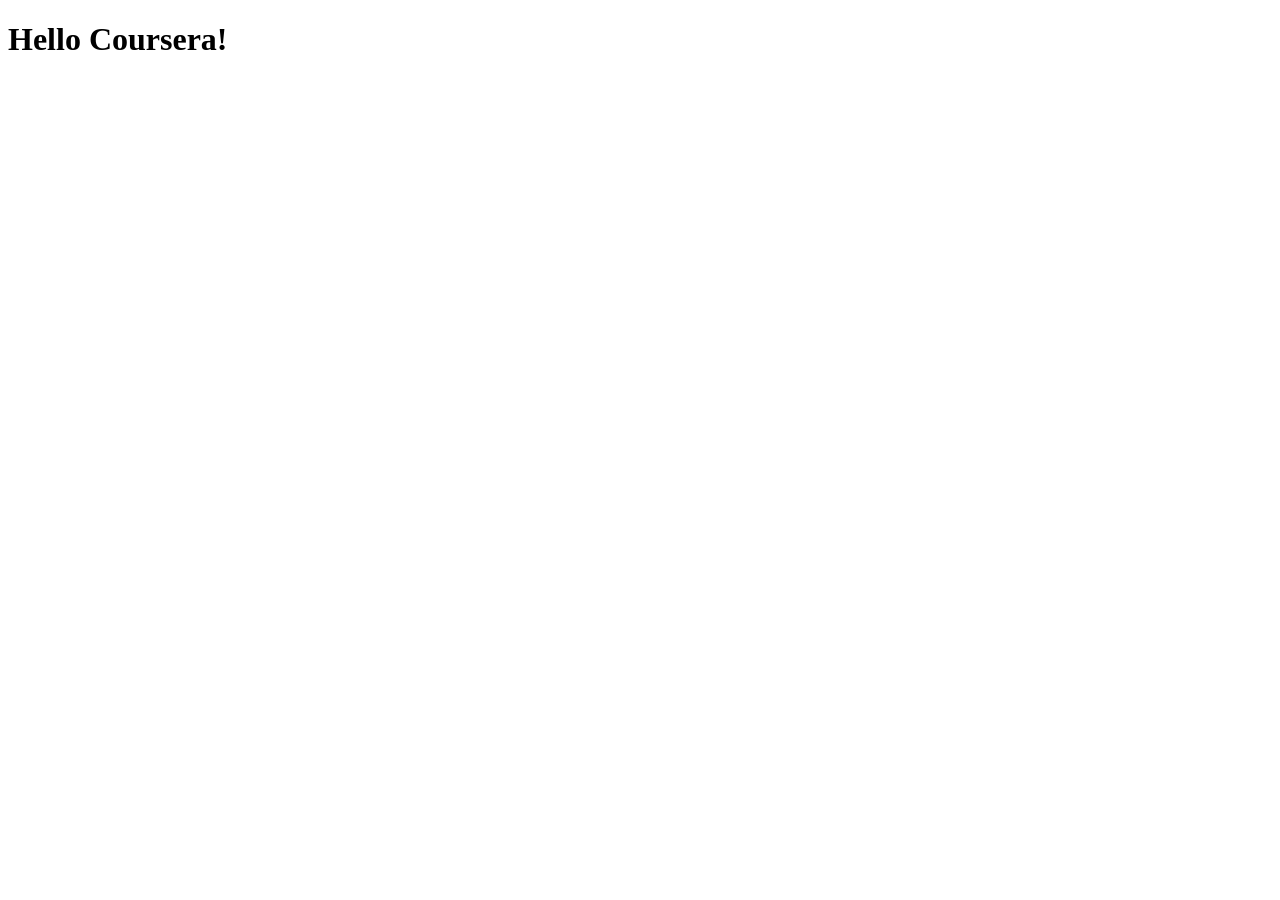
==== site/index.html @ 26d2d3ed "My first page" ====
<!DOCTYPE html>
<html lang="en">
<head>
    <meta charset="UTF-8">
    <meta name="viewport" content="width=device-width, initial-scale=1.0">
    <title>Hello Coursera!</title>
</head>
<body>
   <h1>Hello Coursera!</h1> 
</body>
</html>
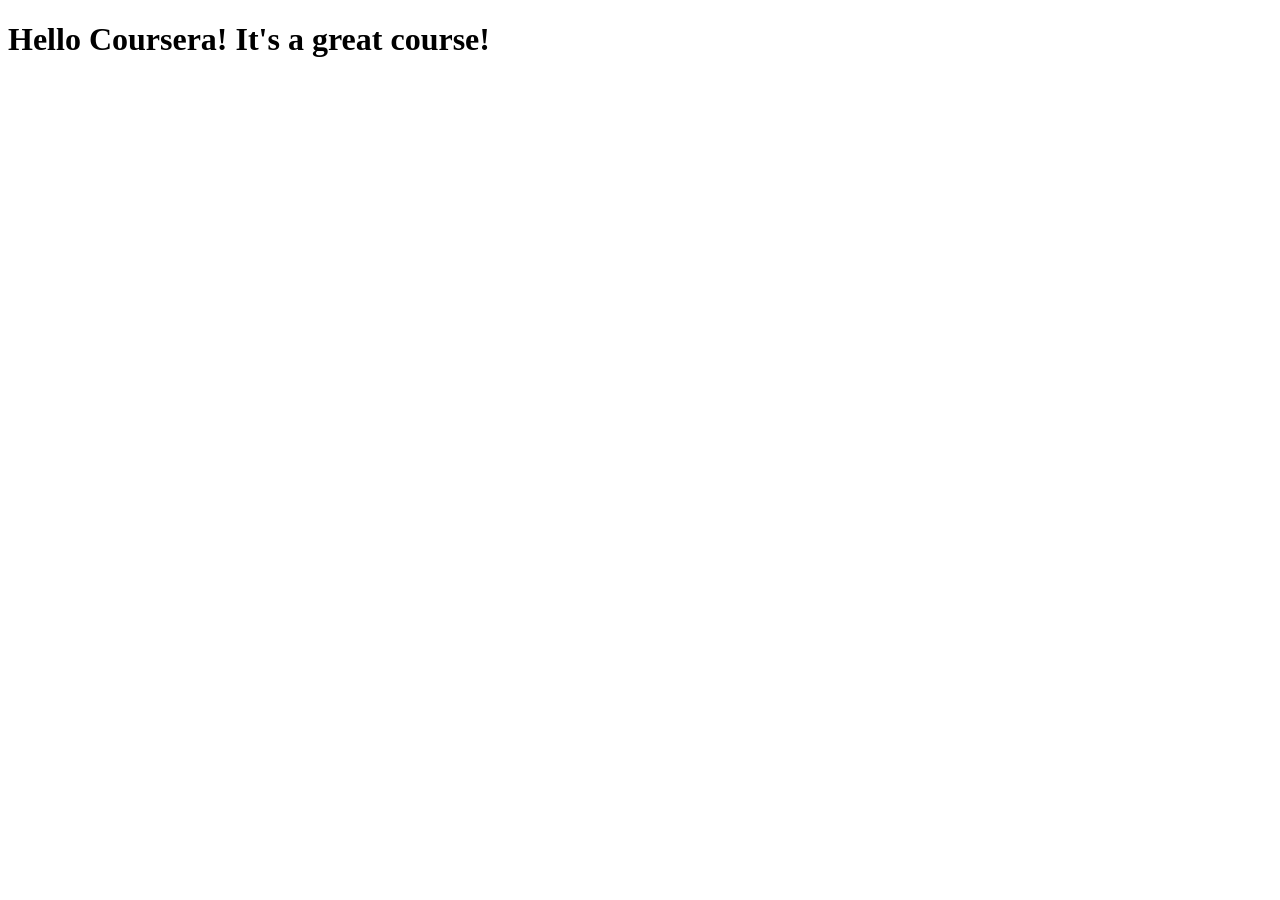
==== commit 179356de: "Small addition to our page content" ====
--- a/site/index.html
+++ b/site/index.html
@@ -6,6 +6,6 @@
     <title>Hello Coursera!</title>
 </head>
 <body>
-   <h1>Hello Coursera!</h1> 
+   <h1>Hello Coursera! It's a great course!</h1> 
 </body>
 </html>
